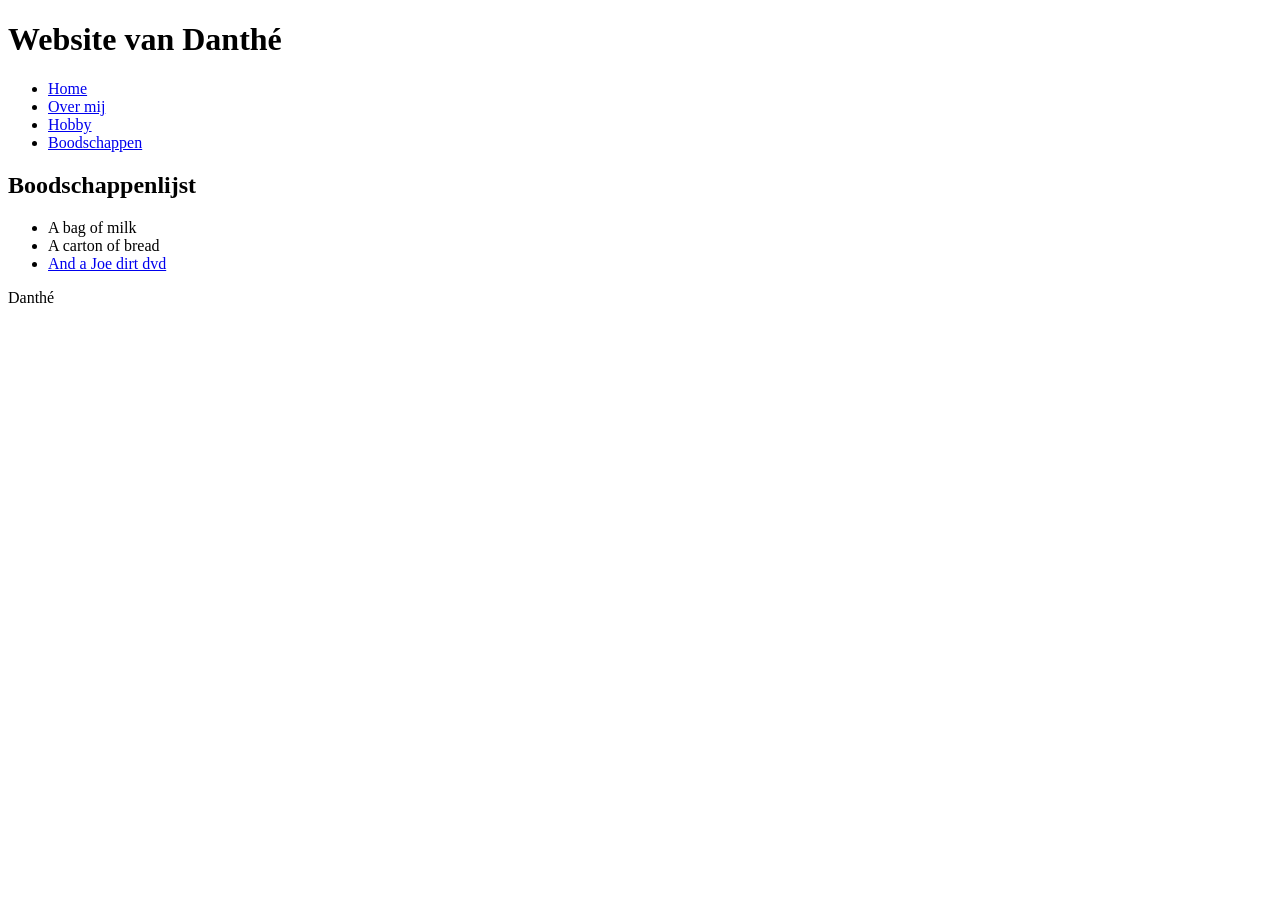
==== labo-01/boodschappen.html @ 9f2cca31 "labo 1" ====
<!DOCTYPE html>
<html lang="nl">
<head>
    <meta charset="UTF-8">
    <meta name="viewport" content="width=device-width, initial-scale=1.0">
    <title>Boodschappenlijst</title>
</head>
<body>

<header>
    <h1>Website van Danthé</h1>
    <nav>
        <ul>
            <li><a href="index.html">Home</a></li>
            <li><a href="over-mij.html">Over mij</a></li>
            <li><a href="hobby.html">Hobby</a></li>
            <li><a href="boodschappen.html">Boodschappen</a></li>
        </ul>
    </nav>
</header>

<main>
    <h2>Boodschappenlijst</h2>

    <ul>
        <li>A bag of milk</li>
        <li>A carton of bread</li>
        <li><a href="https://www.amazon.com/joe-dirt-dvd/s?k=joe+dirt+dvd">And a Joe dirt dvd</a></li>
    </ul>
</main>

<footer>
    <p>Danthé</p>
</footer>

</body>
</html>
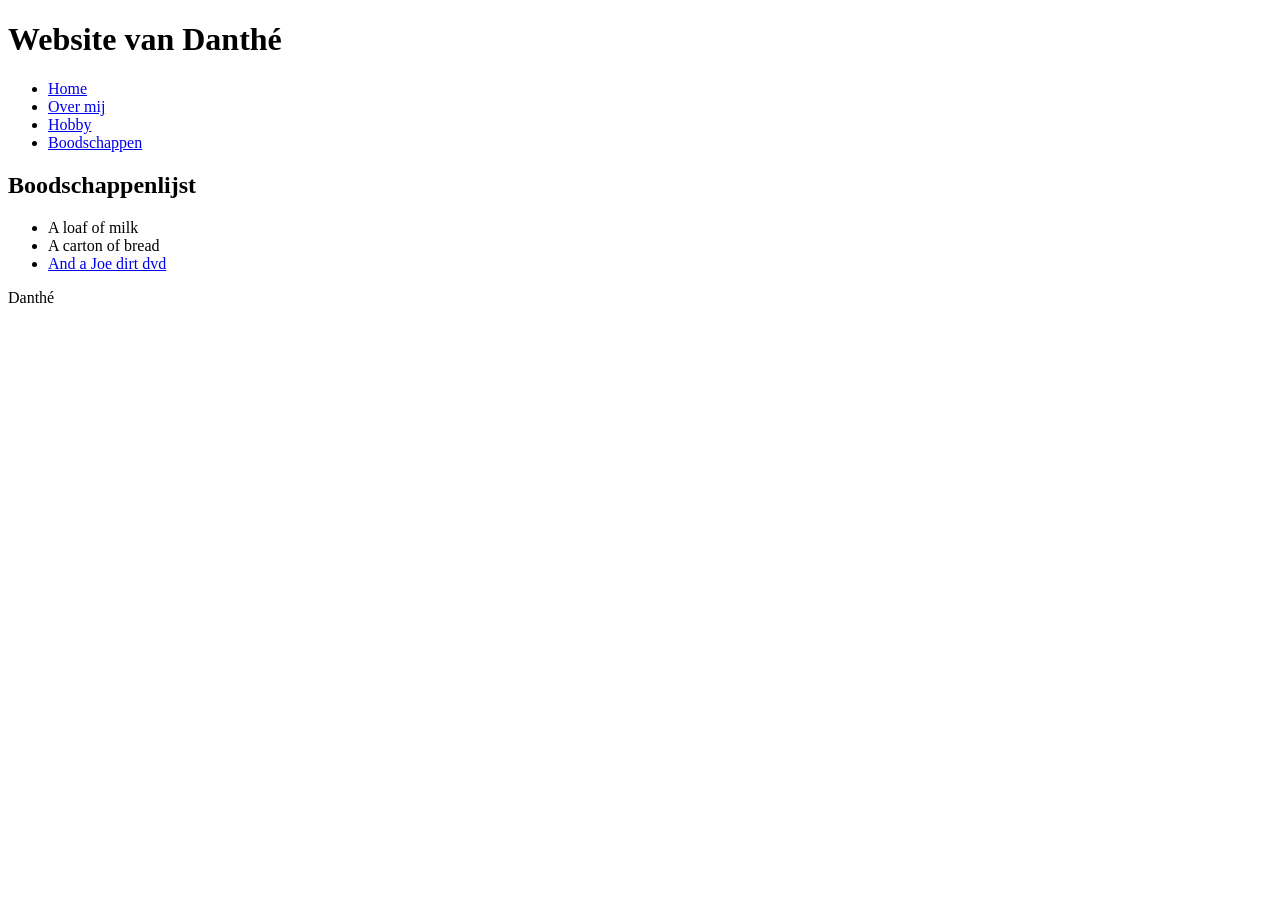
==== commit 531cd196: "loaf" ====
--- a/labo-01/boodschappen.html
+++ b/labo-01/boodschappen.html
@@ -23,7 +23,7 @@
     <h2>Boodschappenlijst</h2>
 
     <ul>
-        <li>A bag of milk</li>
+        <li>A loaf of milk</li>
         <li>A carton of bread</li>
         <li><a href="https://www.amazon.com/joe-dirt-dvd/s?k=joe+dirt+dvd">And a Joe dirt dvd</a></li>
     </ul>
